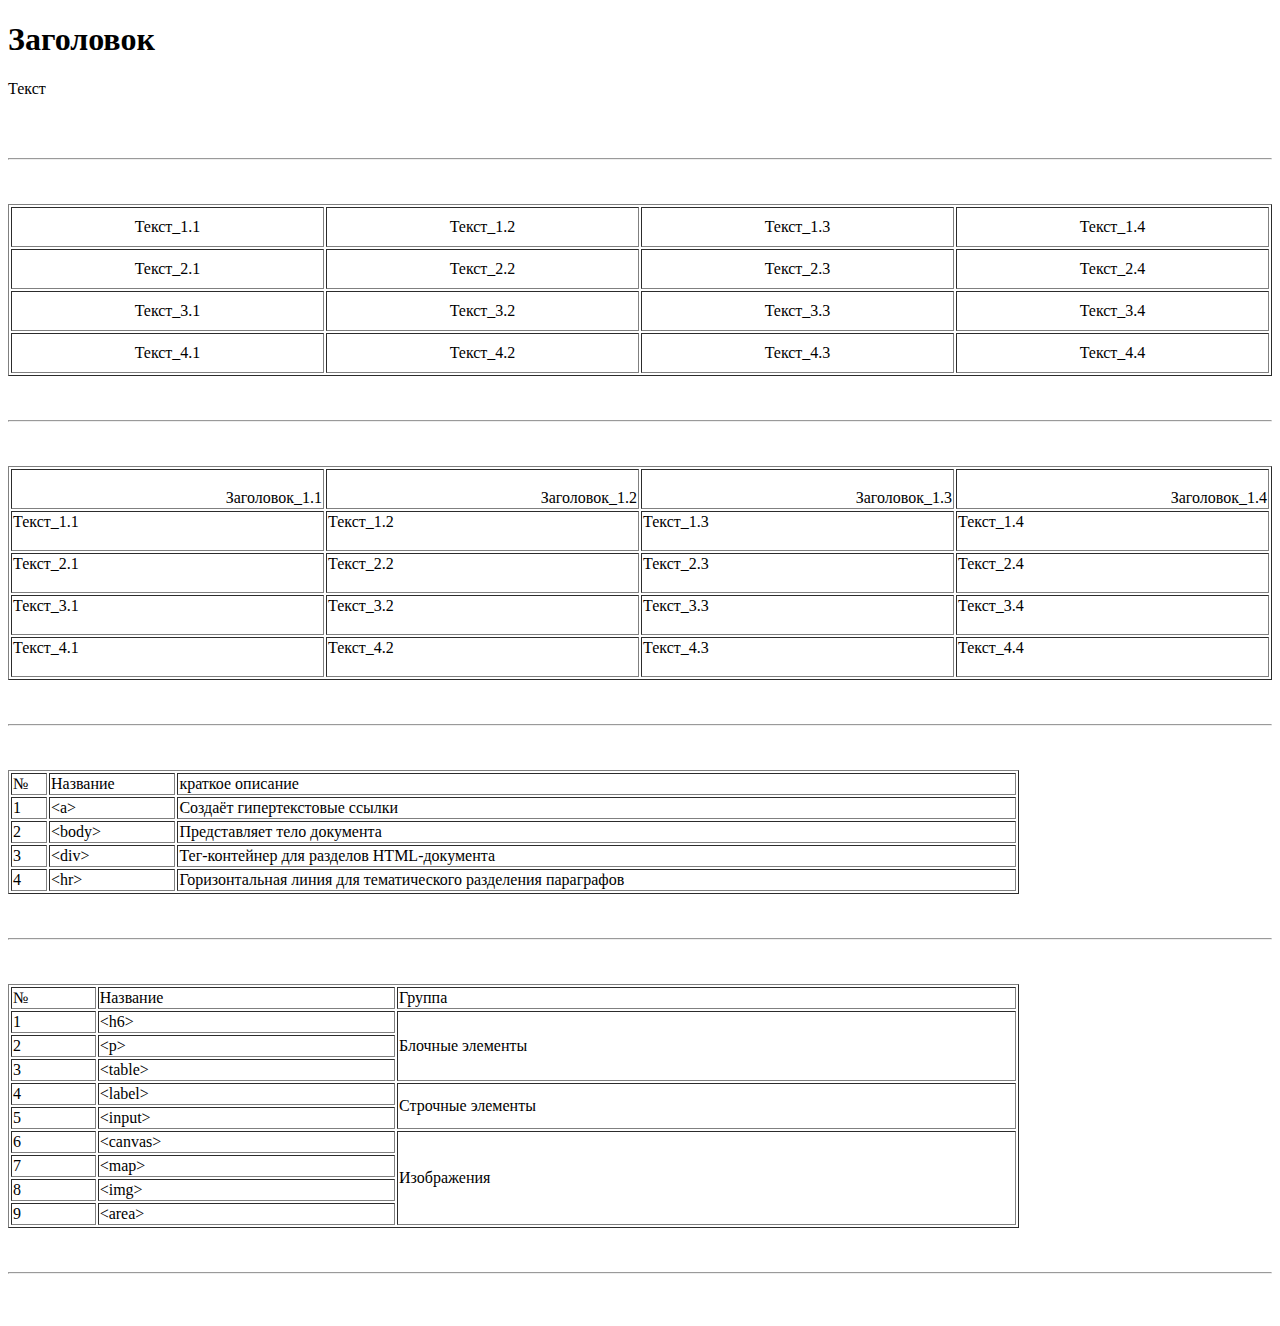
==== w01d03/ex03bl01.html @ f7d1b10d "Using tags of table." ====
<!DOCTYPE html>
<html lang="en">
<head>
    <meta charset="UTF-8">
    <title>Title</title>
</head>
<body>

    <div>
        <div>
            <h1>Заголовок</h1>
        </div>
        <div>
            <p>Текст</p>
        </div>
    </div>

<br>
<br>
<hr>
<br>
<br>

    <table border="1" width="100%">
        <tbody align="center">
            <tr height="40">
                <td>Текст_1.1</td>
                <td>Текст_1.2</td>
                <td>Текст_1.3</td>
                <td>Текст_1.4</td>
            </tr>
            <tr height="40">
                <td>Текст_2.1</td>
                <td>Текст_2.2</td>
                <td>Текст_2.3</td>
                <td>Текст_2.4</td>
            </tr>
            <tr height="40">
                <td>Текст_3.1</td>
                <td>Текст_3.2</td>
                <td>Текст_3.3</td>
                <td>Текст_3.4</td>
            </tr>
            <tr height="40">
                <td>Текст_4.1</td>
                <td>Текст_4.2</td>
                <td>Текст_4.3</td>
                <td>Текст_4.4</td>
            </tr>
        </tbody>
    </table>

<br>
<br>
<hr>
<br>
<br>

    <table border="1" width="100%">
        <thead align="right" valign="bottom" height="40">
            <tr>
                <td>Заголовок_1.1</td>
                <td>Заголовок_1.2</td>
                <td>Заголовок_1.3</td>
                <td>Заголовок_1.4</td>
            </tr>
        </thead>
        <tbody align="left" valign="top">
        <tr height="40">
            <td>Текст_1.1</td>
            <td>Текст_1.2</td>
            <td>Текст_1.3</td>
            <td>Текст_1.4</td>
        </tr>
        <tr height="40">
            <td>Текст_2.1</td>
            <td>Текст_2.2</td>
            <td>Текст_2.3</td>
            <td>Текст_2.4</td>
        </tr>
        <tr height="40">
            <td>Текст_3.1</td>
            <td>Текст_3.2</td>
            <td>Текст_3.3</td>
            <td>Текст_3.4</td>
        </tr>
        <tr height="40">
            <td>Текст_4.1</td>
            <td>Текст_4.2</td>
            <td>Текст_4.3</td>
            <td>Текст_4.4</td>
        </tr>
        </tbody>
    </table>

<br>
<br>
<hr>
<br>
<br>

    <table border="1" width="80%">
        <thead>
            <tr>
                <td>№</td>
                <td>Название</td>
                <td>краткое описание</td>
            </tr>
        </thead>
        <tbody>
            <tr>
                <td>1</td>
                <td>&lt;a&gt;</td>
                <td>Создаёт гипертекстовые ссылки</td>
            </tr>
            <tr>
                <td>2</td>
                <td>&lt;body&gt;</td>
                <td>Представляет тело документа</td>
            </tr>
            <tr>
                <td>3</td>
                <td>&lt;div&gt;</td>
                <td>Тег-контейнер для разделов HTML-документа</td>
            <tr>
                <td>4</td>
                <td>&lt;hr&gt;</td>
                <td>Горизонтальная линия для тематического разделения параграфов</td>
            </tr>
        </tbody>
    </table>

<br>
<br>
<hr>
<br>
<br>

    <table border="1" width="80%">
        <thead>
            <tr>
                <td>№</td>
                <td>Название</td>
                <td>Группа</td>
            </tr>
        </thead>
        <tbody>
            <tr>
                <td>1</td>
                <td>&lt;h6&gt;</td>
                <td rowspan="3">Блочные элементы</td>
            </tr>
             <tr>
                <td>2</td>
                <td>&lt;p&gt;</td>
            </tr>
            <tr>
                <td>3</td>
                <td>&lt;table&gt;</td>
            </tr>
            <tr>
                <td>4</td>
                <td>&lt;label&gt;</td>
                <td rowspan="2">Строчные элементы</td>
            </tr>
            <tr>
                <td>5</td>
                <td>&lt;input&gt;</td>
            </tr>
            <tr>
                <td>6</td>
                <td>&lt;canvas&gt;</td>
                <td rowspan="4">Изображения</td>
            </tr>
            <tr>
                <td>7</td>
                <td>&lt;map&gt;</td>
            </tr>
            <tr>
                <td>8</td>
                <td>&lt;img&gt;</td>
            </tr>
            <tr>
                <td>9</td>
                <td>&lt;area&gt;</td>
            </tr>
        </tbody>
    </table>

<br>
<br>
<hr>
<br>
<br>

</body>
</html>
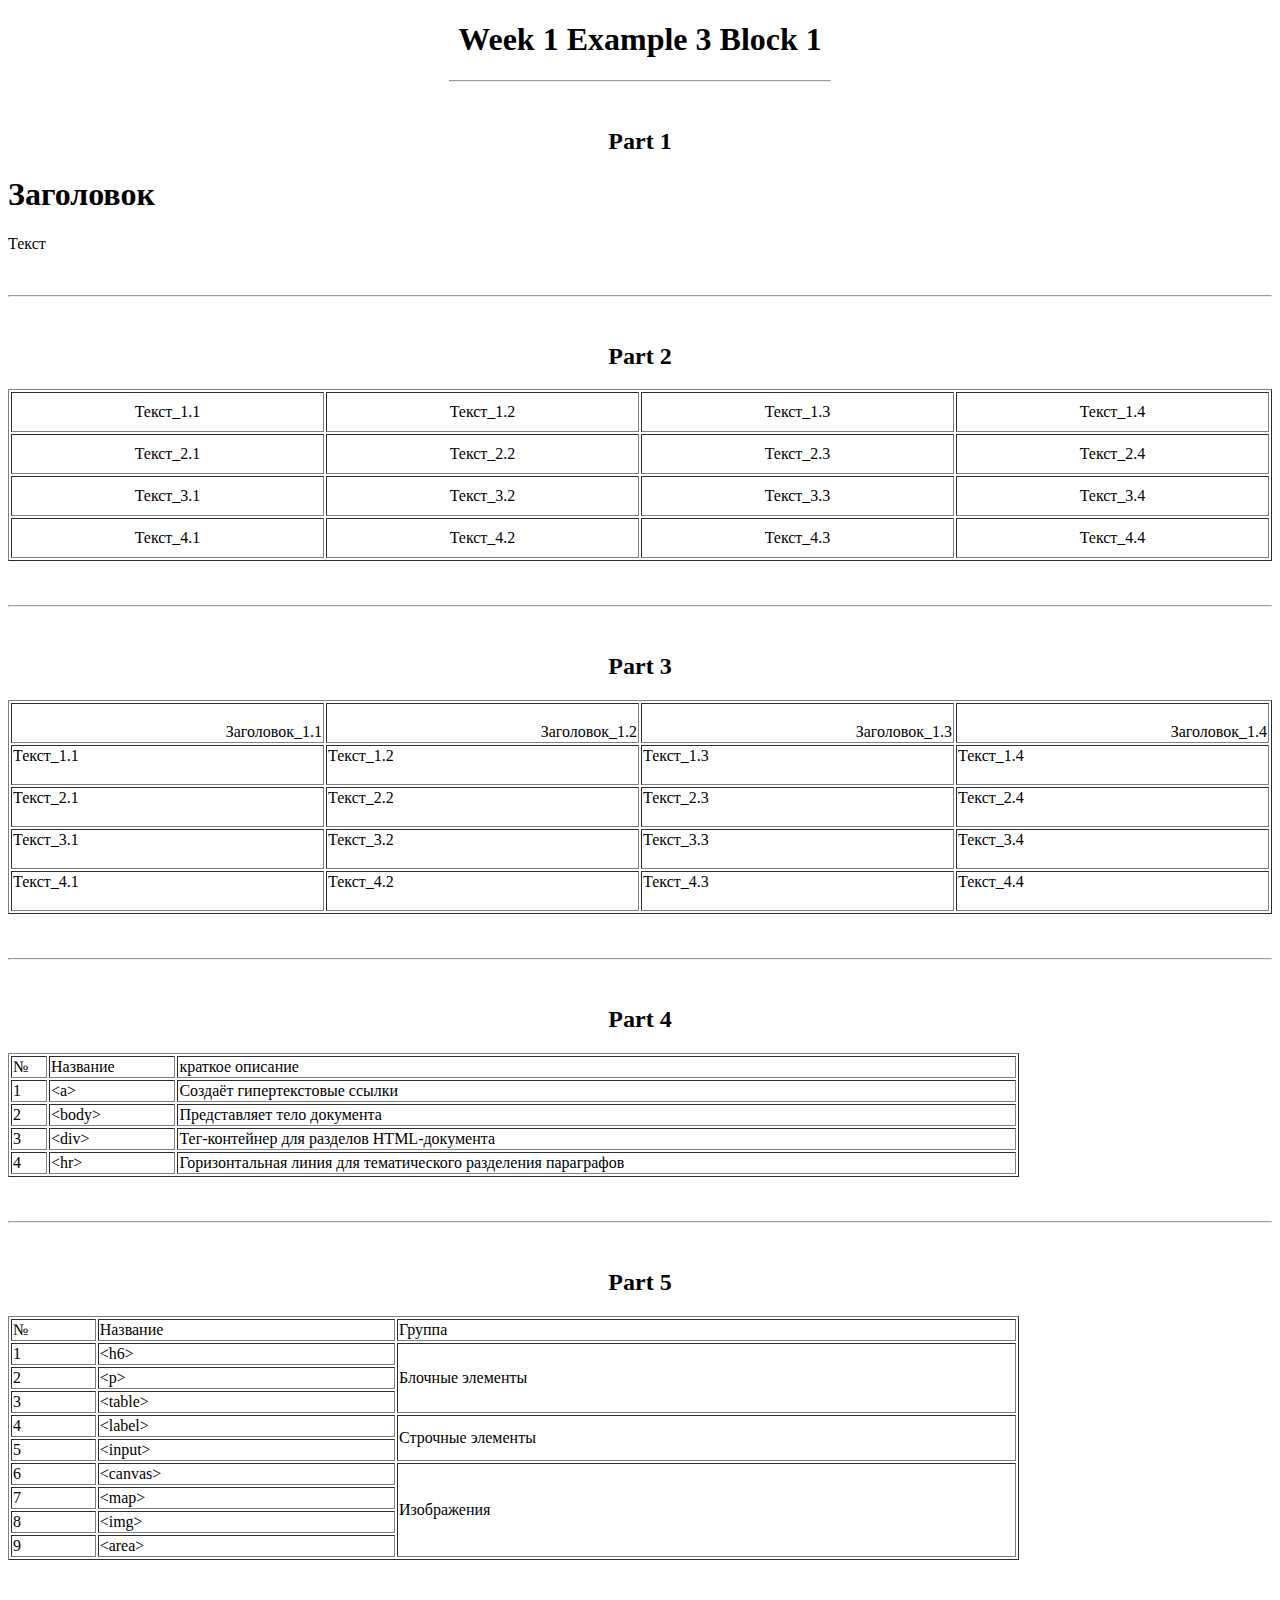
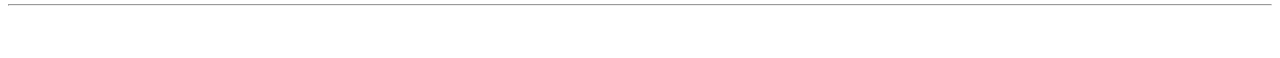
==== commit 333260cd: "Week_1_example_3_new_branch" ====
--- a/w01d03/ex03bl01.html
+++ b/w01d03/ex03bl01.html
@@ -2,10 +2,16 @@
 <html lang="en">
 <head>
     <meta charset="UTF-8">
-    <title>Title</title>
+    <title>Week 1 example 3 block 1</title>
 </head>
 <body>
 
+    <h1 align="center">Week 1 Example 3 Block 1</h1>
+    <hr width="30%" />
+
+<br/>
+
+    <h2 align="center">Part 1</h2>
     <div>
         <div>
             <h1>Заголовок</h1>
@@ -15,12 +21,12 @@
         </div>
     </div>
 
-<br>
-<br>
-<hr>
-<br>
-<br>
-
+
+<br/>
+<hr>
+<br>
+
+    <h2 align="center">Part 2</h2>
     <table border="1" width="100%">
         <tbody align="center">
             <tr height="40">
@@ -54,8 +60,8 @@
 <br>
 <hr>
 <br>
-<br>
-
+
+    <h2 align="center">Part 3</h2>
     <table border="1" width="100%">
         <thead align="right" valign="bottom" height="40">
             <tr>
@@ -97,8 +103,8 @@
 <br>
 <hr>
 <br>
-<br>
-
+
+    <h2 align="center">Part 4</h2>
     <table border="1" width="80%">
         <thead>
             <tr>
@@ -134,8 +140,8 @@
 <br>
 <hr>
 <br>
-<br>
-
+
+    <h2 align="center">Part 5</h2>
     <table border="1" width="80%">
         <thead>
             <tr>
